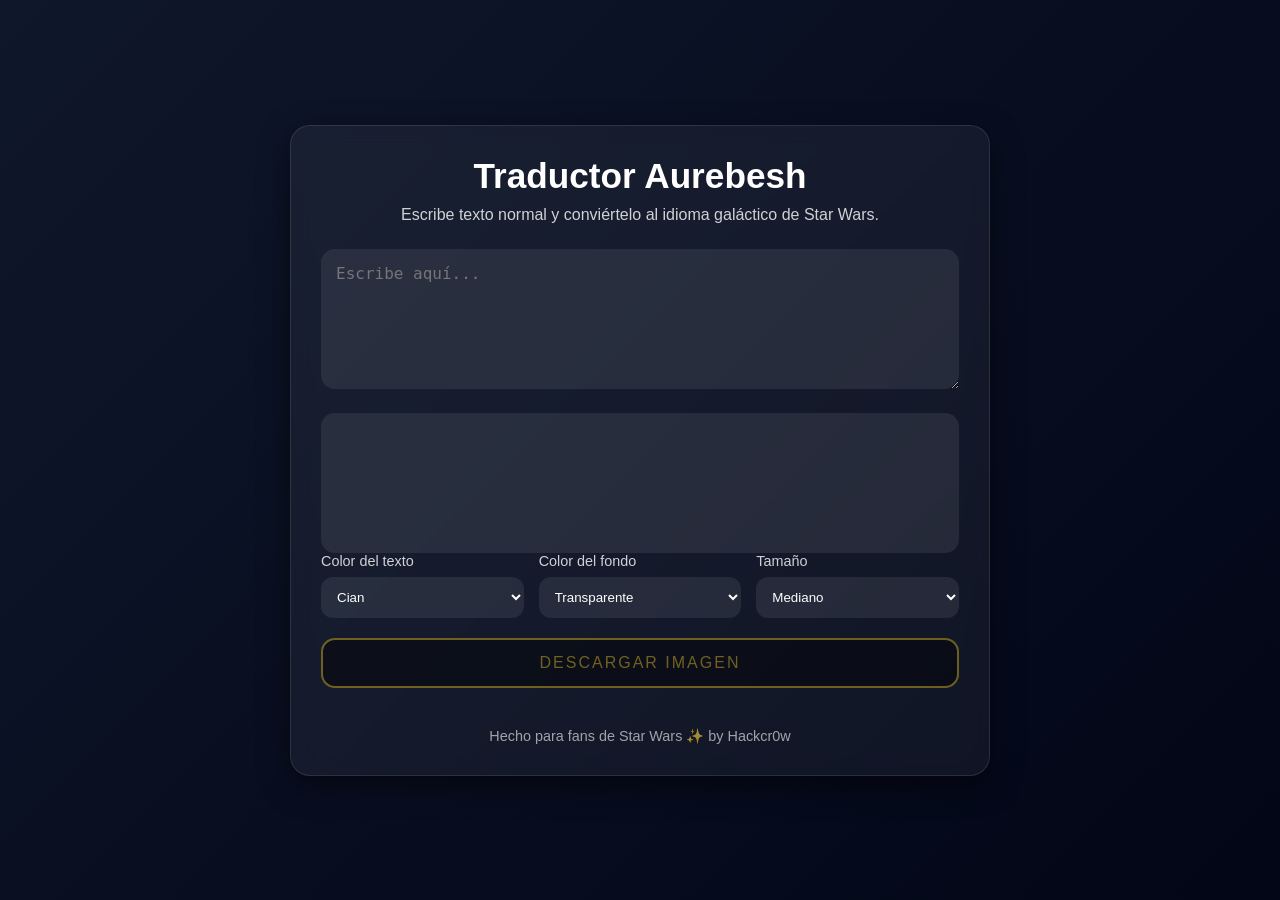
==== aurebesh/index.html @ 37152d97 "Update index.html" ====
<!DOCTYPE html>
<html lang="es">
<head>
  <meta charset="UTF-8" />
  <meta name="viewport" content="width=device-width, initial-scale=1.0" />
  <title>Traductor Aurebesh</title>

  <!-- Fuente Aurebesh -->
  <link href="https://fonts.cdnfonts.com/css/aurebesh" rel="stylesheet">

  <style>
    * {
      margin: 0;
      padding: 0;
      box-sizing: border-box;
    }

    body {
      background: linear-gradient(135deg, #0f172a, #020617);
      color: white;
      font-family: Impact, Arial Black, sans-serif;
      min-height: 100vh;
      display: flex;
      justify-content: center;
      align-items: center;
      padding: 20px;
    }

    .container {
      width: 100%;
      max-width: 700px;
      background: rgba(255,255,255,0.05);
      border: 1px solid rgba(255,255,255,0.1);
      border-radius: 20px;
      padding: 30px;
      backdrop-filter: blur(10px);
      box-shadow: 0 10px 30px rgba(0,0,0,0.5);
    }

    h1 {
      text-align: center;
      margin-bottom: 10px;
      font-size: 2.2rem;
    }

    p {
      text-align: center;
      opacity: 0.8;
      margin-bottom: 25px;
    }

    textarea {
      width: 100%;
      min-height: 140px;
      resize: vertical;
      border: none;
      outline: none;
      border-radius: 14px;
      padding: 15px;
      font-size: 1rem;
      margin-bottom: 20px;
      cursor: text;
      background: rgba(255,255,255,0.08);
      color: white;
    }

    .resultado {
      width: 100%;
      min-height: 140px;
      border-radius: 14px;
      padding: 15px;
      background: rgba(255,255,255,0.08);
      font-size: 2rem;
      line-height: 1.7;
      font-family: 'Aurebesh', sans-serif;
      word-wrap: break-word;
    }

    button {
      opacity: 0.5;
      cursor: not-allowed;
      width: 100%;
      padding: 14px;
      border: 2px solid #facc15;
      border-radius: 14px;
      background: #000000;
      color: #facc15;
      font-size: 1rem;
      cursor: pointer;
      transition: all 0.25s ease;
      font-family: Impact, Arial Black, sans-serif;
      letter-spacing: 2px;
      margin-bottom: 20px;
    }

    button:enabled {
      opacity: 1;
      cursor: pointer;
    }

    button:disabled {
      opacity: 0.4;
      cursor: not-allowed;
      box-shadow: none;
      transform: none;
    }

    button:hover {
      background: #111111;
      transform: scale(1.05);
      box-shadow: 0 0 10px #facc15, 0 0 25px #facc15;
    }

    .opciones {
      display: grid;
      grid-template-columns: repeat(auto-fit, minmax(150px, 1fr));
      gap: 15px;
      margin-bottom: 20px;
    }

    .grupo {
      display: flex;
      flex-direction: column;
      gap: 8px;
    }

    .grupo label {
      font-size: 0.9rem;
      opacity: 0.8;
    }

    select {
      padding: 12px;
      border-radius: 12px;
      border: none;
      background: rgba(255,255,255,0.08);
      color: white;
      outline: none;
      cursor: pointer;
    }

    select option {
      background: #111827;
      color: white;
    }

    .footer {
      text-align: center;
      margin-top: 20px;
      opacity: 0.6;
      font-size: 0.9rem;
    }
  </style>
</head>
<body>

  <div class="container">
    <h1>Traductor Aurebesh</h1>
    <p>Escribe texto normal y conviértelo al idioma galáctico de Star Wars.</p>

    <textarea id="texto" placeholder="Escribe aquí..."></textarea>

    <div class="resultado" id="resultado"></div>

    <div class="opciones">
      <div class="grupo">
        <label>Color del texto</label>
        <select id="colorTexto">$1
          <option value="#00ffcc">Cian</option>
          <option value="#00ff00">Verde</option>
          <option value="#ff3131">Rojo</option>
          <option value="#ffd700">Dorado</option>
        </select>
      </div>

      <div class="grupo">
        <label>Color del fondo</label>
        <select id="colorFondo">
          <option value="transparent">Transparente</option>
          <option value="#000000">Negro</option>
          <option value="#111827">Azul oscuro</option>
          <option value="#1e293b">Gris oscuro</option>
          <option value="#ffffff">Blanco</option>
        </select>
      </div>

      <div class="grupo">
        <label>Tamaño</label>
        <select id="tamanoTexto">
          <option value="40">Pequeño</option>
          <option value="60" selected>Mediano</option>
          <option value="90">Grande</option>
        </select>
      </div>
    </div>

    <button id="btnDescargar" onclick="descargarImagen()" disabled>DESCARGAR IMAGEN</button>

    <div class="footer">
      Hecho para fans de Star Wars ✨ by Hackcr0w
    </div>
  </div>

  <script>
    function traducir() {
      const texto = document.getElementById('texto').value;
      const resultado = document.getElementById('resultado');

      resultado.textContent = texto;
    }

    // Traducción fluida en tiempo real
    let timeoutTraduccion;

    document.getElementById('texto').addEventListener('input', () => {
      clearTimeout(timeoutTraduccion);

      timeoutTraduccion = setTimeout(() => {
        traducir();

        const texto = document.getElementById('texto').value.trim();
        document.getElementById('btnDescargar').disabled = texto === '';
      }, 250);
    });

    function descargarImagen() {
      const texto = document.getElementById('texto').value;
      const colorTexto = document.getElementById('colorTexto').value;
      const colorFondo = document.getElementById('colorFondo').value;
      const tamano = document.getElementById('tamanoTexto').value;

      const canvas = document.createElement('canvas');
      const ctx = canvas.getContext('2d');

      canvas.width = 900;
      canvas.height = 220;

      // Fondo
      if (colorFondo !== 'transparent') {
        ctx.fillStyle = colorFondo;
        ctx.fillRect(0, 0, canvas.width, canvas.height);
      }

      // Texto
      ctx.fillStyle = colorTexto;
      ctx.font = `${tamano}px Aurebesh`;
      ctx.textAlign = 'center';
      ctx.textBaseline = 'middle';

      const maxWidth = 780;
      const lineHeight = parseInt(tamano) + 20;
      const palabras = texto.split(' ');
      let linea = '';
      let y = canvas.height / 2;

      for (let n = 0; n < palabras.length; n++) {
        const testLinea = linea + palabras[n] + ' ';
        const medidas = ctx.measureText(testLinea);

        if (medidas.width > maxWidth && n > 0) {
          ctx.fillText(linea.trim(), canvas.width / 2, y);
          linea = palabras[n] + ' ';
          y += lineHeight * 0.9;
        } else {
          linea = testLinea;
        }
      }

      ctx.fillText(linea.trim(), canvas.width / 2, y);

      const link = document.createElement('a');
      link.download = 'aurebesh.png';
      link.href = canvas.toDataURL('image/png');
      link.click();
    }
  </script>

</body>
</html>
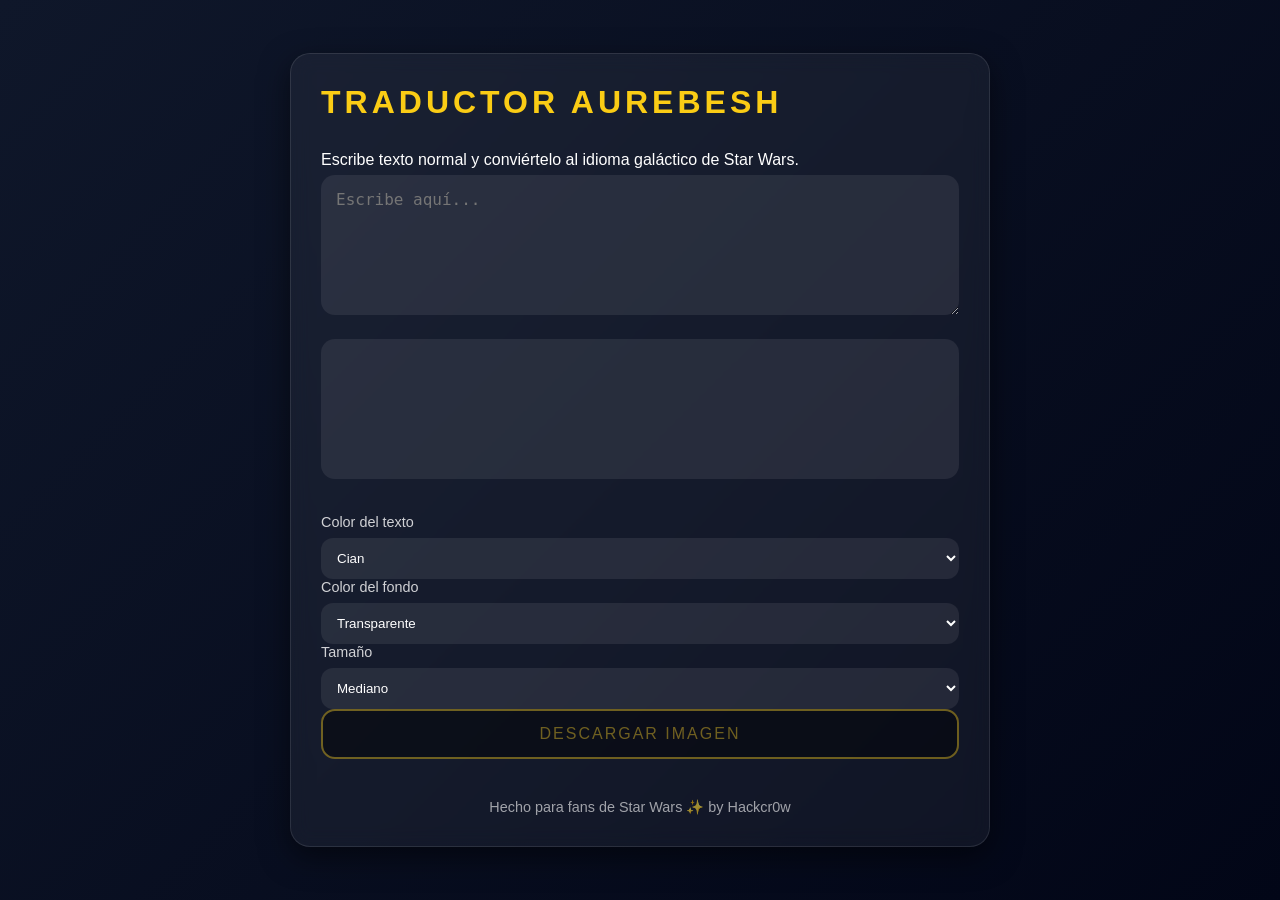
==== commit 5974cf07: "Update index.html" ====
--- a/aurebesh/index.html
+++ b/aurebesh/index.html
@@ -37,16 +37,15 @@
       box-shadow: 0 10px 30px rgba(0,0,0,0.5);
     }
 
-    h1 {
-      text-align: center;
-      margin-bottom: 10px;
-      font-size: 2.2rem;
-    }
-
-    p {
-      text-align: center;
-      opacity: 0.8;
+    h1 {$1font-size: 2.2rem;
       margin-bottom: 25px;
+      text-transform: uppercase;
+      color: #facc15;
+      letter-spacing: 4px;
+    }
+
+    p {$1margin-bottom: 40px;
+      line-height: 1.8;
     }
 
     textarea {
@@ -65,6 +64,7 @@
     }
 
     .resultado {
+      margin-bottom: 35px;
       width: 100%;
       min-height: 140px;
       border-radius: 14px;
@@ -111,11 +111,7 @@
       box-shadow: 0 0 10px #facc15, 0 0 25px #facc15;
     }
 
-    .opciones {
-      display: grid;
-      grid-template-columns: repeat(auto-fit, minmax(150px, 1fr));
-      gap: 15px;
-      margin-bottom: 20px;
+    .opciones {$1margin-bottom: 35px;
     }
 
     .grupo {
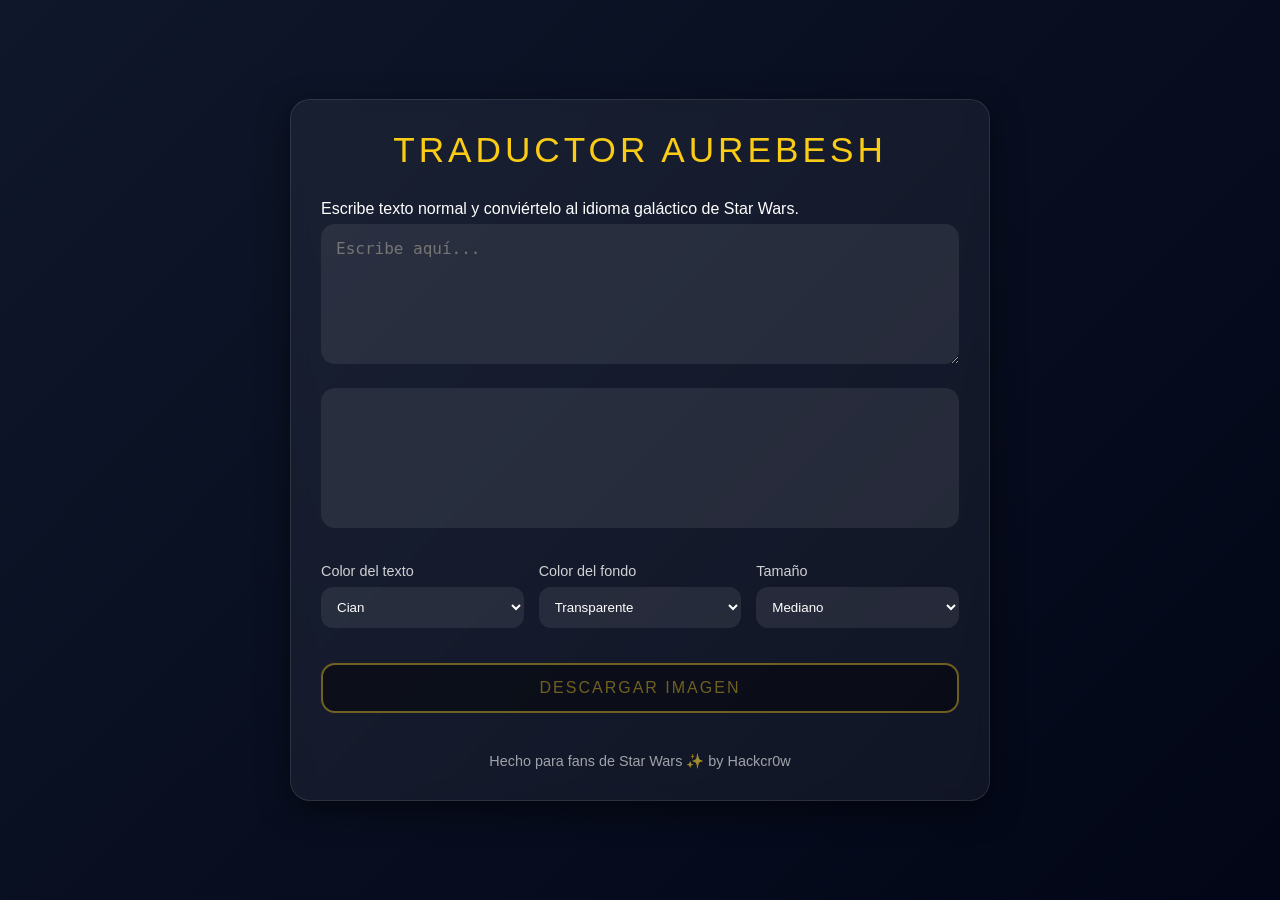
==== commit 318334e6: "Update index.html" ====
--- a/aurebesh/index.html
+++ b/aurebesh/index.html
@@ -37,11 +37,14 @@
       box-shadow: 0 10px 30px rgba(0,0,0,0.5);
     }
 
-    h1 {$1font-size: 2.2rem;
+    h1 {
+      text-align: center;
       margin-bottom: 25px;
+      font-size: 2.2rem;
       text-transform: uppercase;
       color: #facc15;
       letter-spacing: 4px;
+      font-weight: 400;
     }
 
     p {$1margin-bottom: 40px;
@@ -111,7 +114,11 @@
       box-shadow: 0 0 10px #facc15, 0 0 25px #facc15;
     }
 
-    .opciones {$1margin-bottom: 35px;
+    .opciones {
+      display: grid;
+      grid-template-columns: repeat(3, 1fr);
+      gap: 15px;
+      margin-bottom: 35px;
     }
 
     .grupo {
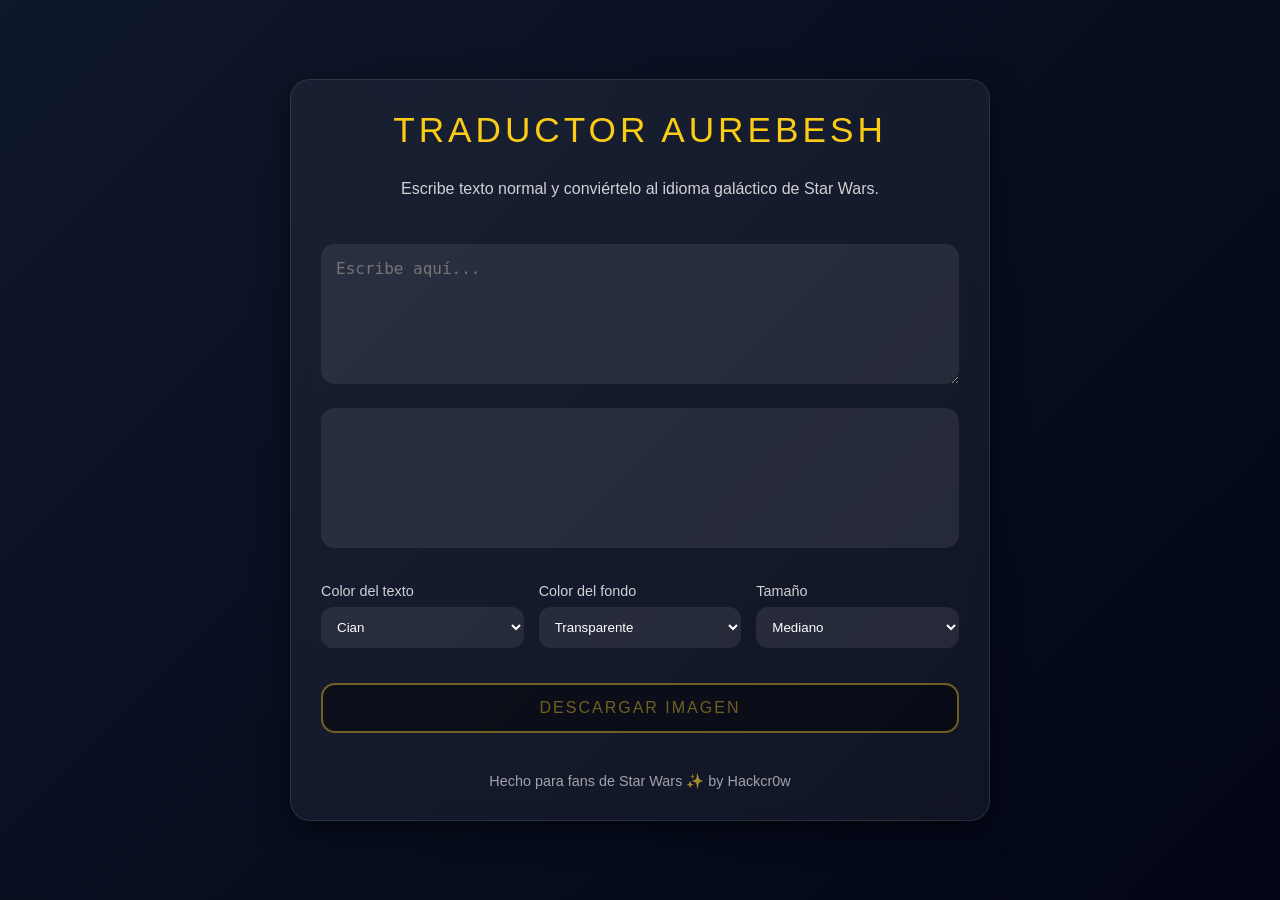
==== commit f764aa5b: "Update index.html" ====
--- a/aurebesh/index.html
+++ b/aurebesh/index.html
@@ -47,8 +47,12 @@
       font-weight: 400;
     }
 
-    p {$1margin-bottom: 40px;
+    p {
+      text-align: center;
+      opacity: 0.8;
+      margin-bottom: 40px;
       line-height: 1.8;
+      font-family: Arial, sans-serif;
     }
 
     textarea {
@@ -130,6 +134,8 @@
     .grupo label {
       font-size: 0.9rem;
       opacity: 0.8;
+      font-family: Arial, sans-serif;
+      font-weight: 400;
     }
 
     select {
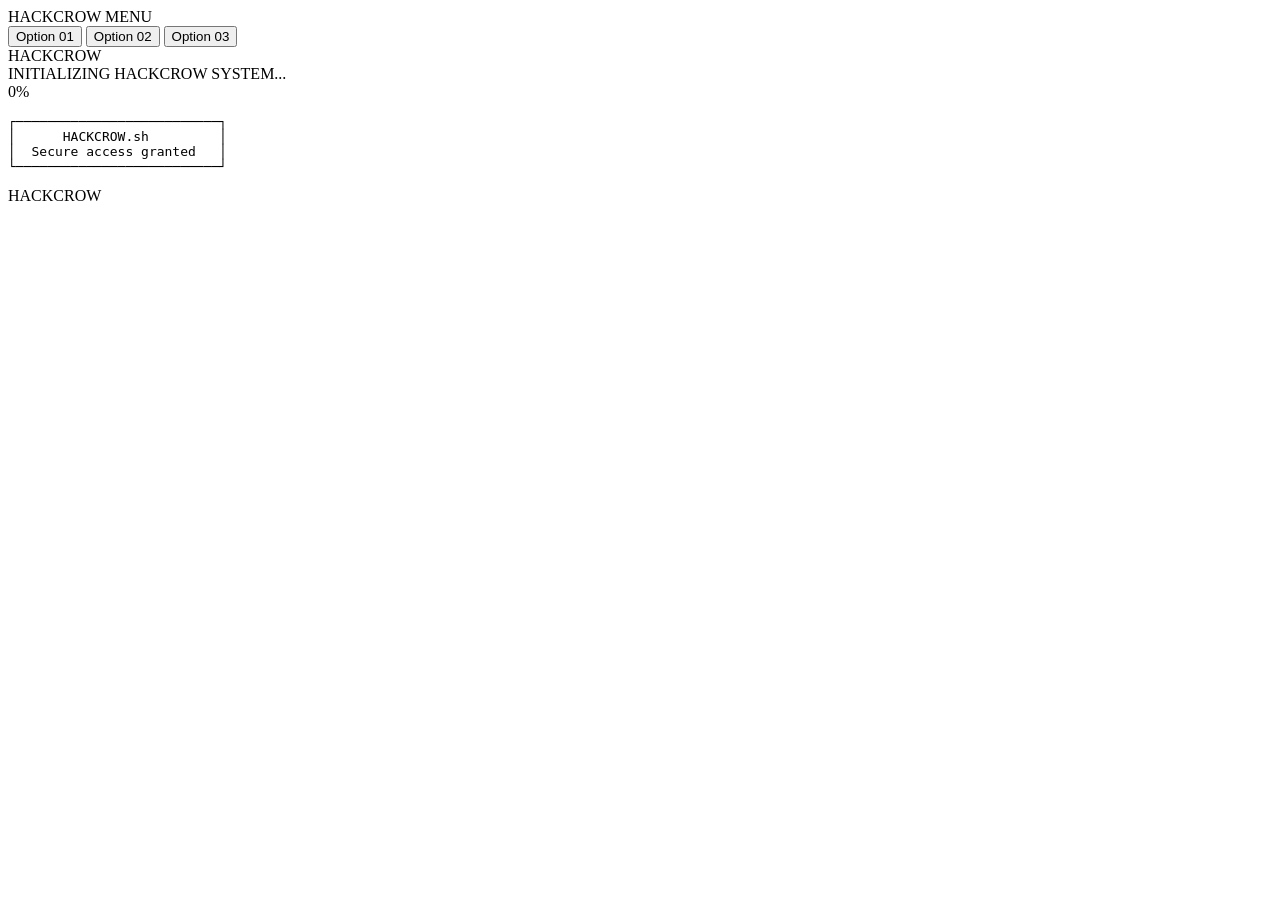
==== commit 30c7030f: "Update index.html" ====
--- a/aurebesh/index.html
+++ b/aurebesh/index.html
@@ -1,288 +1,86 @@
 <!DOCTYPE html>
 <html lang="es">
 <head>
-  <meta charset="UTF-8" />
-  <meta name="viewport" content="width=device-width, initial-scale=1.0" />
-  <title>Traductor Aurebesh</title>
+<meta charset="UTF-8">
+<meta name="viewport" content="width=device-width, initial-scale=1.0">
 
-  <!-- Fuente Aurebesh -->
-  <link href="https://fonts.cdnfonts.com/css/aurebesh" rel="stylesheet">
+<title>Hackcrow</title>
 
-  <style>
-    * {
-      margin: 0;
-      padding: 0;
-      box-sizing: border-box;
-    }
+<link rel="preconnect" href="https://fonts.googleapis.com">
+<link href="https://fonts.googleapis.com/css2?family=Share+Tech+Mono&display=swap" rel="stylesheet">
 
-    body {
-      background: linear-gradient(135deg, #0f172a, #020617);
-      color: white;
-      font-family: Impact, Arial Black, sans-serif;
-      min-height: 100vh;
-      display: flex;
-      justify-content: center;
-      align-items: center;
-      padding: 20px;
-    }
-
-    .container {
-      width: 100%;
-      max-width: 700px;
-      background: rgba(255,255,255,0.05);
-      border: 1px solid rgba(255,255,255,0.1);
-      border-radius: 20px;
-      padding: 30px;
-      backdrop-filter: blur(10px);
-      box-shadow: 0 10px 30px rgba(0,0,0,0.5);
-    }
-
-    h1 {
-      text-align: center;
-      margin-bottom: 25px;
-      font-size: 2.2rem;
-      text-transform: uppercase;
-      color: #facc15;
-      letter-spacing: 4px;
-      font-weight: 400;
-    }
-
-    p {
-      text-align: center;
-      opacity: 0.8;
-      margin-bottom: 40px;
-      line-height: 1.8;
-      font-family: Arial, sans-serif;
-    }
-
-    textarea {
-      width: 100%;
-      min-height: 140px;
-      resize: vertical;
-      border: none;
-      outline: none;
-      border-radius: 14px;
-      padding: 15px;
-      font-size: 1rem;
-      margin-bottom: 20px;
-      cursor: text;
-      background: rgba(255,255,255,0.08);
-      color: white;
-    }
-
-    .resultado {
-      margin-bottom: 35px;
-      width: 100%;
-      min-height: 140px;
-      border-radius: 14px;
-      padding: 15px;
-      background: rgba(255,255,255,0.08);
-      font-size: 2rem;
-      line-height: 1.7;
-      font-family: 'Aurebesh', sans-serif;
-      word-wrap: break-word;
-    }
-
-    button {
-      opacity: 0.5;
-      cursor: not-allowed;
-      width: 100%;
-      padding: 14px;
-      border: 2px solid #facc15;
-      border-radius: 14px;
-      background: #000000;
-      color: #facc15;
-      font-size: 1rem;
-      cursor: pointer;
-      transition: all 0.25s ease;
-      font-family: Impact, Arial Black, sans-serif;
-      letter-spacing: 2px;
-      margin-bottom: 20px;
-    }
-
-    button:enabled {
-      opacity: 1;
-      cursor: pointer;
-    }
-
-    button:disabled {
-      opacity: 0.4;
-      cursor: not-allowed;
-      box-shadow: none;
-      transform: none;
-    }
-
-    button:hover {
-      background: #111111;
-      transform: scale(1.05);
-      box-shadow: 0 0 10px #facc15, 0 0 25px #facc15;
-    }
-
-    .opciones {
-      display: grid;
-      grid-template-columns: repeat(3, 1fr);
-      gap: 15px;
-      margin-bottom: 35px;
-    }
-
-    .grupo {
-      display: flex;
-      flex-direction: column;
-      gap: 8px;
-    }
-
-    .grupo label {
-      font-size: 0.9rem;
-      opacity: 0.8;
-      font-family: Arial, sans-serif;
-      font-weight: 400;
-    }
-
-    select {
-      padding: 12px;
-      border-radius: 12px;
-      border: none;
-      background: rgba(255,255,255,0.08);
-      color: white;
-      outline: none;
-      cursor: pointer;
-    }
-
-    select option {
-      background: #111827;
-      color: white;
-    }
-
-    .footer {
-      text-align: center;
-      margin-top: 20px;
-      opacity: 0.6;
-      font-size: 0.9rem;
-    }
-  </style>
+<link rel="stylesheet" href="css/style.css">
 </head>
 <body>
 
-  <div class="container">
-    <h1>Traductor Aurebesh</h1>
-    <p>Escribe texto normal y conviértelo al idioma galáctico de Star Wars.</p>
+<!-- ==================================================
+     SECRET MENU
+================================================== -->
 
-    <textarea id="texto" placeholder="Escribe aquí..."></textarea>
+<div id="secretMenu">
 
-    <div class="resultado" id="resultado"></div>
+    <div class="menu-box">
 
-    <div class="opciones">
-      <div class="grupo">
-        <label>Color del texto</label>
-        <select id="colorTexto">$1
-          <option value="#00ffcc">Cian</option>
-          <option value="#00ff00">Verde</option>
-          <option value="#ff3131">Rojo</option>
-          <option value="#ffd700">Dorado</option>
-        </select>
-      </div>
+        <div class="menu-title">
+            HACKCROW MENU
+        </div>
 
-      <div class="grupo">
-        <label>Color del fondo</label>
-        <select id="colorFondo">
-          <option value="transparent">Transparente</option>
-          <option value="#000000">Negro</option>
-          <option value="#111827">Azul oscuro</option>
-          <option value="#1e293b">Gris oscuro</option>
-          <option value="#ffffff">Blanco</option>
-        </select>
-      </div>
+        <button>Option 01</button>
+        <button>Option 02</button>
+        <button>Option 03</button>
 
-      <div class="grupo">
-        <label>Tamaño</label>
-        <select id="tamanoTexto">
-          <option value="40">Pequeño</option>
-          <option value="60" selected>Mediano</option>
-          <option value="90">Grande</option>
-        </select>
-      </div>
     </div>
 
-    <button id="btnDescargar" onclick="descargarImagen()" disabled>DESCARGAR IMAGEN</button>
+</div>
 
-    <div class="footer">
-      Hecho para fans de Star Wars ✨ by Hackcr0w
+<!-- ==================================================
+     LOADER
+================================================== -->
+
+<div id="loader">
+
+    <div class="glitch" data-text="HACKCROW">
+        HACKCROW
     </div>
-  </div>
 
-  <script>
-    function traducir() {
-      const texto = document.getElementById('texto').value;
-      const resultado = document.getElementById('resultado');
+    <div class="init">
+        INITIALIZING HACKCROW SYSTEM...
+    </div>
 
-      resultado.textContent = texto;
-    }
+    <div class="progress-container">
+        <div class="progress-bar" id="bar"></div>
+    </div>
 
-    // Traducción fluida en tiempo real
-    let timeoutTraduccion;
+    <div class="percent" id="percent">
+        0%
+    </div>
 
-    document.getElementById('texto').addEventListener('input', () => {
-      clearTimeout(timeoutTraduccion);
+    <div class="logs" id="logs"></div>
 
-      timeoutTraduccion = setTimeout(() => {
-        traducir();
+    <div class="terminal-box">
+<pre>
+┌──────────────────────────┐
+│      HACKCROW.sh         │
+│  Secure access granted   │
+└──────────────────────────┘
+</pre>
+    </div>
 
-        const texto = document.getElementById('texto').value.trim();
-        document.getElementById('btnDescargar').disabled = texto === '';
-      }, 250);
-    });
+</div>
 
-    function descargarImagen() {
-      const texto = document.getElementById('texto').value;
-      const colorTexto = document.getElementById('colorTexto').value;
-      const colorFondo = document.getElementById('colorFondo').value;
-      const tamano = document.getElementById('tamanoTexto').value;
+<!-- ==================================================
+     MAIN CONTENT
+================================================== -->
 
-      const canvas = document.createElement('canvas');
-      const ctx = canvas.getContext('2d');
+<div id="mainContent">
 
-      canvas.width = 900;
-      canvas.height = 220;
+    <div class="main-glitch" data-text="HACKCROW">
+        HACKCROW
+    </div>
 
-      // Fondo
-      if (colorFondo !== 'transparent') {
-        ctx.fillStyle = colorFondo;
-        ctx.fillRect(0, 0, canvas.width, canvas.height);
-      }
+</div>
 
-      // Texto
-      ctx.fillStyle = colorTexto;
-      ctx.font = `${tamano}px Aurebesh`;
-      ctx.textAlign = 'center';
-      ctx.textBaseline = 'middle';
-
-      const maxWidth = 780;
-      const lineHeight = parseInt(tamano) + 20;
-      const palabras = texto.split(' ');
-      let linea = '';
-      let y = canvas.height / 2;
-
-      for (let n = 0; n < palabras.length; n++) {
-        const testLinea = linea + palabras[n] + ' ';
-        const medidas = ctx.measureText(testLinea);
-
-        if (medidas.width > maxWidth && n > 0) {
-          ctx.fillText(linea.trim(), canvas.width / 2, y);
-          linea = palabras[n] + ' ';
-          y += lineHeight * 0.9;
-        } else {
-          linea = testLinea;
-        }
-      }
-
-      ctx.fillText(linea.trim(), canvas.width / 2, y);
-
-      const link = document.createElement('a');
-      link.download = 'aurebesh.png';
-      link.href = canvas.toDataURL('image/png');
-      link.click();
-    }
-  </script>
+<script src="src/app.js"></script>
 
 </body>
 </html>
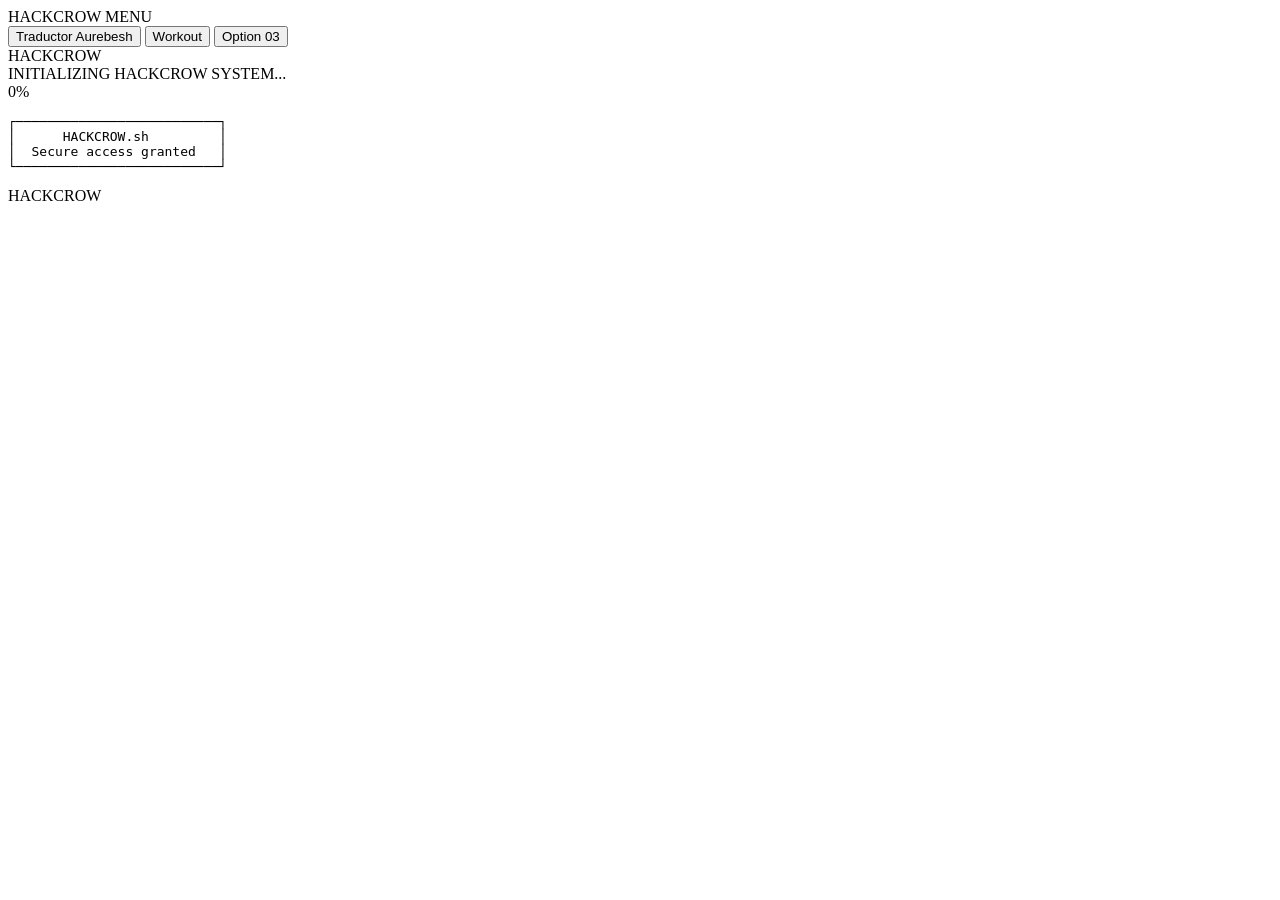
==== commit ed5578f3: "Update index.html" ====
--- a/aurebesh/index.html
+++ b/aurebesh/index.html
@@ -25,8 +25,8 @@
             HACKCROW MENU
         </div>
 
-        <button>Option 01</button>
-        <button>Option 02</button>
+        <button>Traductor Aurebesh</button>
+        <button>Workout</button>
         <button>Option 03</button>
 
     </div>
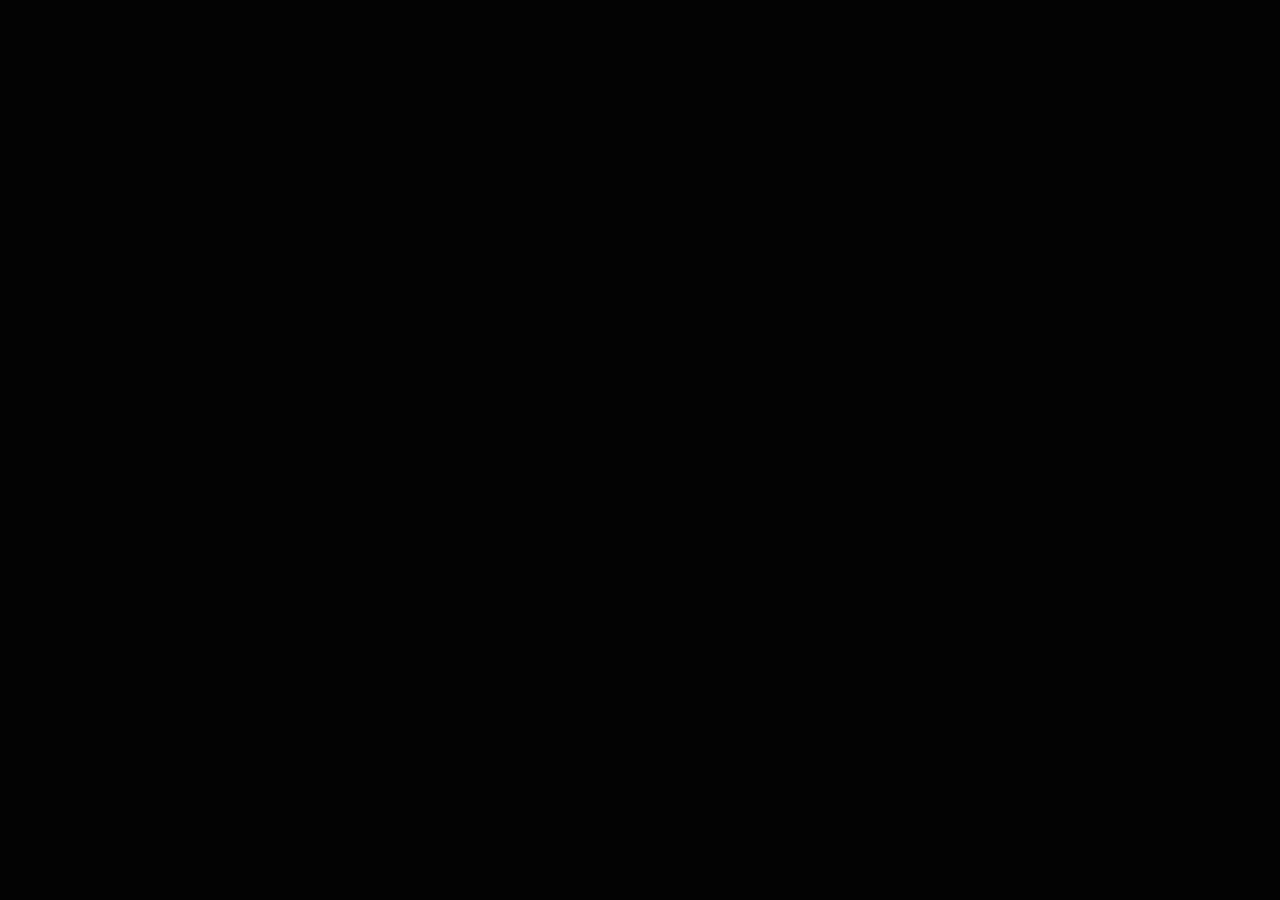
==== commit ab0efaad: "Update index.html" ====
--- a/aurebesh/index.html
+++ b/aurebesh/index.html
@@ -9,7 +9,551 @@
 <link rel="preconnect" href="https://fonts.googleapis.com">
 <link href="https://fonts.googleapis.com/css2?family=Share+Tech+Mono&display=swap" rel="stylesheet">
 
-<link rel="stylesheet" href="css/style.css">
+<style>
+
+*{
+    margin:0;
+    padding:0;
+    box-sizing:border-box;
+}
+
+body{
+    background:#030303;
+    overflow:hidden;
+    font-family:'Share Tech Mono', monospace;
+    color:#00ff88;
+    user-select:none;
+    -webkit-user-select:none;
+    -webkit-tap-highlight-color:transparent;
+}
+
+/* ==================================================
+   LOADER
+================================================== */
+
+#loader{
+
+    position:fixed;
+
+    inset:0;
+
+    background:#030303;
+
+    display:flex;
+
+    flex-direction:column;
+
+    justify-content:center;
+
+    align-items:center;
+
+    z-index:9999;
+
+    overflow:hidden;
+
+}
+
+/* scanlines */
+
+#loader::before{
+
+    content:"";
+
+    position:absolute;
+
+    inset:0;
+
+    background:
+    repeating-linear-gradient(
+        to bottom,
+        rgba(255,255,255,0.03),
+        rgba(255,255,255,0.03) 1px,
+        transparent 1px,
+        transparent 3px
+    );
+
+    opacity:.15;
+
+    pointer-events:none;
+
+}
+
+/* ==================================================
+   GLITCH
+================================================== */
+
+.glitch,
+.main-glitch{
+
+    position:relative;
+
+    font-size:5rem;
+
+    letter-spacing:12px;
+
+    text-transform:uppercase;
+
+    color:#00ff88;
+
+    text-shadow:
+        0 0 5px #00ff88,
+        0 0 15px #00ff88,
+        0 0 40px #00ff88;
+
+    animation:textShake 7s infinite ease-in-out;
+
+}
+
+.glitch::before,
+.glitch::after,
+.main-glitch::before,
+.main-glitch::after{
+
+    content:attr(data-text);
+
+    position:absolute;
+
+    top:0;
+    left:0;
+
+    width:100%;
+    height:100%;
+
+    overflow:hidden;
+
+    background:#030303;
+
+}
+
+/* cyan */
+
+.glitch::before,
+.main-glitch::before{
+
+    left:4px;
+
+    text-shadow:-4px 0 #00d9ff;
+
+    animation:glitchSlices1 7s infinite ease-in-out;
+
+}
+
+/* purple */
+
+.glitch::after,
+.main-glitch::after{
+
+    left:-4px;
+
+    text-shadow:4px 0 #b026ff;
+
+    animation:glitchSlices2 7s infinite ease-in-out;
+
+}
+
+/* ==================================================
+   INITIALIZING
+================================================== */
+
+.init{
+
+    margin-top:25px;
+
+    margin-bottom:20px;
+
+    font-size:1.1rem;
+
+    letter-spacing:3px;
+
+    text-shadow:0 0 10px #00ff88;
+
+}
+
+/* ==================================================
+   PROGRESS BAR
+================================================== */
+
+.progress-container{
+
+    width:420px;
+
+    height:28px;
+
+    border:2px solid #00ff88;
+
+    padding:4px;
+
+    margin-bottom:15px;
+
+    box-shadow:0 0 15px #00ff8850;
+
+}
+
+.progress-bar{
+
+    height:100%;
+
+    width:0%;
+
+    background:#00ff88;
+
+    box-shadow:0 0 20px #00ff88;
+
+    transition:width .03s linear;
+
+}
+
+.percent{
+
+    margin-bottom:20px;
+
+    font-size:1.1rem;
+
+}
+
+/* ==================================================
+   LOGS
+================================================== */
+
+.logs{
+
+    width:500px;
+
+    height:180px;
+
+    overflow:hidden;
+
+    border:1px solid rgba(0,255,136,.2);
+
+    background:rgba(0,255,136,.03);
+
+    padding:15px;
+
+    box-shadow:0 0 20px rgba(0,255,136,.1) inset;
+
+}
+
+.log{
+
+    margin-bottom:8px;
+
+    font-size:.9rem;
+
+    opacity:0;
+
+    animation:fadeIn .3s forwards;
+
+}
+
+@keyframes fadeIn{
+
+    to{
+        opacity:1;
+    }
+
+}
+
+/* ==================================================
+   TERMINAL
+================================================== */
+
+.terminal-box{
+
+    margin-top:25px;
+
+    text-shadow:0 0 10px #00ff88;
+
+}
+
+/* ==================================================
+   MAIN CONTENT
+================================================== */
+
+#mainContent{
+
+    display:none;
+
+    height:100vh;
+
+    justify-content:center;
+
+    align-items:center;
+
+    background:#030303;
+
+}
+
+.show{
+    display:flex !important;
+}
+
+/* ==================================================
+   SECRET MENU
+================================================== */
+
+#secretMenu{
+
+    position:fixed;
+
+    top:-400px;
+
+    left:50%;
+
+    transform:translateX(-50%);
+
+    width:320px;
+
+    background:rgba(0,0,0,.92);
+
+    border:1px solid #00ff88;
+
+    box-shadow:
+        0 0 20px #00ff88,
+        0 0 50px rgba(0,255,136,.15);
+
+    padding:20px;
+
+    z-index:100000;
+
+    transition:.5s ease;
+
+    backdrop-filter:blur(10px);
+
+}
+
+#secretMenu.showMenu{
+    top:20px;
+}
+
+.menu-box{
+
+    display:flex;
+
+    flex-direction:column;
+
+    gap:15px;
+
+}
+
+.menu-title{
+
+    text-align:center;
+
+    font-size:1.2rem;
+
+    letter-spacing:4px;
+
+    margin-bottom:10px;
+
+    text-shadow:0 0 10px #00ff88;
+
+}
+
+.menu-box button{
+
+    background:#050505;
+
+    border:1px solid #00ff88;
+
+    color:#00ff88;
+
+    padding:12px;
+
+    cursor:pointer;
+
+    font-family:'Share Tech Mono', monospace;
+
+    font-size:1rem;
+
+    transition:.3s;
+
+}
+
+.menu-box button:hover{
+
+    background:#00ff88;
+
+    color:#000;
+
+    box-shadow:0 0 20px #00ff88;
+
+}
+
+/* ==================================================
+   SHAKE
+================================================== */
+
+@keyframes textShake{
+
+    0%,75%,100%{
+        transform:translate(0);
+    }
+
+    76%{
+        transform:translate(-2px,1px);
+    }
+
+    77%{
+        transform:translate(3px,-1px);
+    }
+
+    78%{
+        transform:translate(-5px,2px);
+    }
+
+    79%{
+        transform:translate(5px,-2px);
+    }
+
+    80%{
+        transform:translate(-7px,3px);
+    }
+
+    81%{
+        transform:translate(7px,-3px);
+    }
+
+    82%{
+        transform:translate(-4px,1px);
+    }
+
+    83%{
+        transform:translate(4px,-1px);
+    }
+
+    84%{
+        transform:translate(-8px,2px);
+    }
+
+    85%{
+        transform:translate(8px,-2px);
+    }
+
+    86%{
+        transform:translate(0);
+    }
+
+}
+
+/* ==================================================
+   GLITCH 1
+================================================== */
+
+@keyframes glitchSlices1{
+
+    0%,75%,100%{
+        clip-path:inset(0 0 0 0);
+        transform:translate(0);
+    }
+
+    76%{
+        clip-path:inset(10% 0 80% 0);
+        transform:translate(-10px,-3px);
+    }
+
+    78%{
+        clip-path:inset(40% 0 30% 0);
+        transform:translate(12px,3px);
+    }
+
+    80%{
+        clip-path:inset(70% 0 5% 0);
+        transform:translate(-15px,4px);
+    }
+
+    82%{
+        clip-path:inset(20% 0 50% 0);
+        transform:translate(18px,-3px);
+    }
+
+    84%{
+        clip-path:inset(55% 0 15% 0);
+        transform:translate(-20px,2px);
+    }
+
+    86%{
+        clip-path:inset(0 0 0 0);
+        transform:translate(0);
+    }
+
+}
+
+/* ==================================================
+   GLITCH 2
+================================================== */
+
+@keyframes glitchSlices2{
+
+    0%,75%,100%{
+        clip-path:inset(0 0 0 0);
+        transform:translate(0);
+    }
+
+    76%{
+        clip-path:inset(75% 0 5% 0);
+        transform:translate(10px,3px);
+    }
+
+    78%{
+        clip-path:inset(5% 0 70% 0);
+        transform:translate(-12px,-3px);
+    }
+
+    80%{
+        clip-path:inset(45% 0 25% 0);
+        transform:translate(15px,4px);
+    }
+
+    82%{
+        clip-path:inset(25% 0 45% 0);
+        transform:translate(-18px,-2px);
+    }
+
+    84%{
+        clip-path:inset(60% 0 10% 0);
+        transform:translate(20px,2px);
+    }
+
+    86%{
+        clip-path:inset(0 0 0 0);
+        transform:translate(0);
+    }
+
+}
+
+/* ==================================================
+   RESPONSIVE
+================================================== */
+
+@media(max-width:700px){
+
+    .glitch,
+    .main-glitch{
+
+        font-size:2.5rem;
+
+        letter-spacing:5px;
+
+        text-align:center;
+
+    }
+
+    .progress-container{
+        width:90%;
+    }
+
+    .logs{
+        width:90%;
+        font-size:.8rem;
+    }
+
+    #secretMenu{
+        width:90%;
+    }
+
+}
+
+</style>
 </head>
 <body>
 
@@ -25,8 +569,8 @@
             HACKCROW MENU
         </div>
 
-        <button>Traductor Aurebesh</button>
-        <button>Workout</button>
+        <button>Option 01</button>
+        <button>Option 02</button>
         <button>Option 03</button>
 
     </div>
@@ -80,7 +624,141 @@
 
 </div>
 
-<script src="src/app.js"></script>
+<script>
+
+/* ==================================================
+   LOADER
+================================================== */
+
+const bar = document.getElementById("bar");
+const percent = document.getElementById("percent");
+const logs = document.getElementById("logs");
+
+const loader = document.getElementById("loader");
+const main = document.getElementById("mainContent");
+
+const fakeLogs = [
+
+    "[00:00:01] Loading kernel modules... OK",
+    "[00:00:02] Establishing secure connection... OK",
+    "[00:00:03] Bypassing firewall... OK",
+    "[00:00:04] Encrypting payload... OK",
+    "[00:00:05] Injecting exploit vector... OK",
+    "[00:00:06] Accessing secure nodes... OK",
+    "[00:00:07] Elevating privileges... OK",
+    "[00:00:08] Cleaning traces... OK",
+    "[00:00:09] Access granted."
+
+];
+
+let progress = 0;
+let logIndex = 0;
+
+/* loader más rápido */
+
+const interval = setInterval(() => {
+
+    progress += 2;
+
+    if(progress > 100){
+        progress = 100;
+    }
+
+    bar.style.width = progress + "%";
+
+    percent.innerText = progress + "%";
+
+    if(progress % 10 === 0 && logIndex < fakeLogs.length){
+
+        const log = document.createElement("div");
+
+        log.classList.add("log");
+
+        log.innerText = fakeLogs[logIndex];
+
+        logs.appendChild(log);
+
+        logs.scrollTop = logs.scrollHeight;
+
+        logIndex++;
+
+    }
+
+    if(progress >= 100){
+
+        clearInterval(interval);
+
+        setTimeout(() => {
+
+            loader.style.transition = "opacity .35s ease";
+
+            loader.style.opacity = "0";
+
+            setTimeout(() => {
+
+                loader.style.display = "none";
+
+                main.classList.add("show");
+
+            },350);
+
+        },120);
+
+    }
+
+},16);
+
+/* ==================================================
+   SECRET MENU
+================================================== */
+
+const secretMenu = document.getElementById("secretMenu");
+
+/* =========================================
+   COMPUTADORA = HK
+========================================= */
+
+let typed = "";
+
+document.addEventListener("keydown", (e) => {
+
+    typed += e.key.toLowerCase();
+
+    typed = typed.slice(-2);
+
+    if(typed === "hk"){
+
+        secretMenu.classList.toggle("showMenu");
+
+        typed = "";
+
+    }
+
+});
+
+/* =========================================
+   CELULAR = DOUBLE TAP
+========================================= */
+
+let lastTap = 0;
+
+document.addEventListener("touchend", function(e){
+
+    const currentTime = new Date().getTime();
+
+    const tapLength = currentTime - lastTap;
+
+    if(tapLength < 300 && tapLength > 0){
+
+        secretMenu.classList.toggle("showMenu");
+
+    }
+
+    lastTap = currentTime;
+
+});
+
+</script>
 
 </body>
 </html>
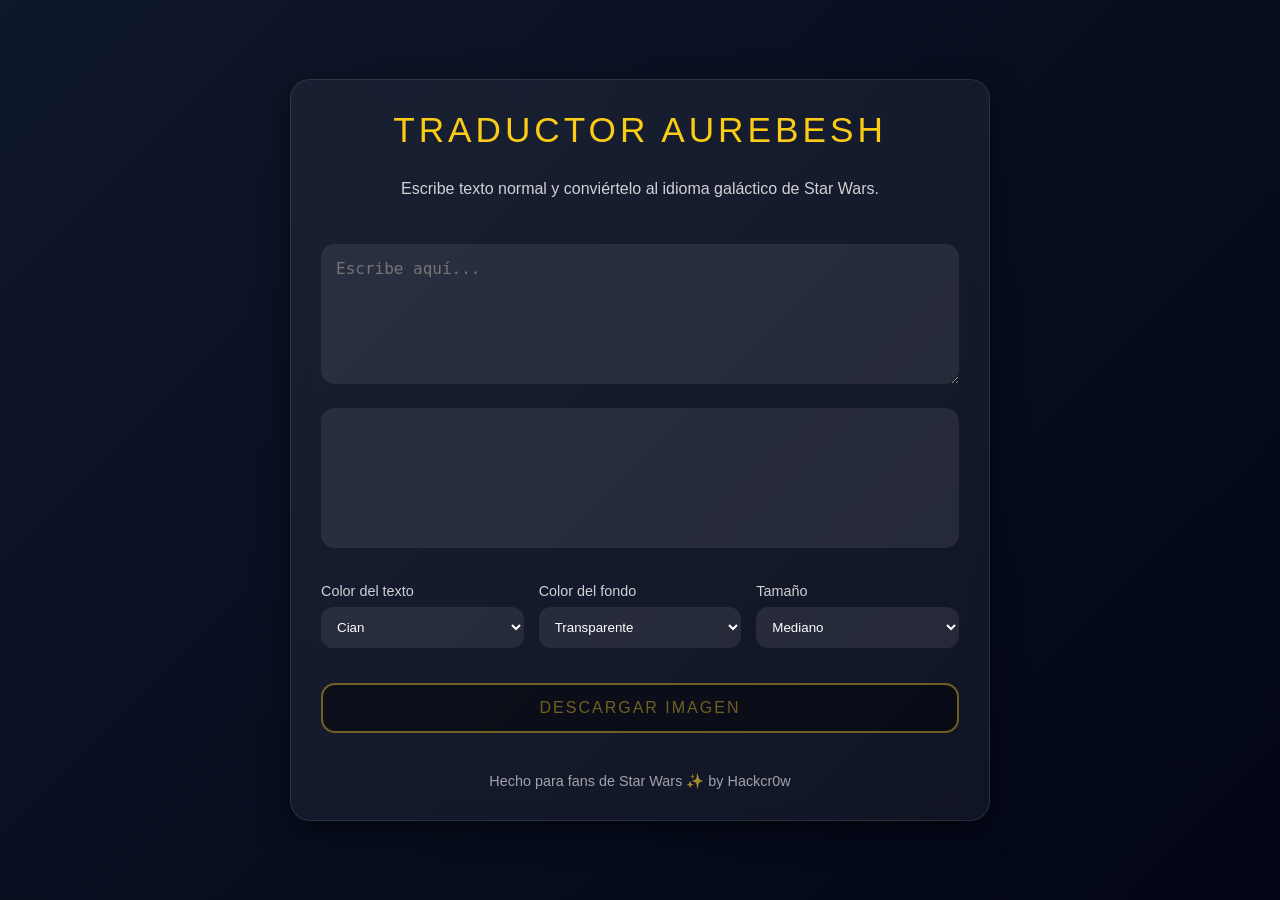
==== commit dd8c3217: "Update index.html" ====
--- a/aurebesh/index.html
+++ b/aurebesh/index.html
@@ -1,764 +1,288 @@
 <!DOCTYPE html>
 <html lang="es">
 <head>
-<meta charset="UTF-8">
-<meta name="viewport" content="width=device-width, initial-scale=1.0">
-
-<title>Hackcrow</title>
-
-<link rel="preconnect" href="https://fonts.googleapis.com">
-<link href="https://fonts.googleapis.com/css2?family=Share+Tech+Mono&display=swap" rel="stylesheet">
-
-<style>
-
-*{
-    margin:0;
-    padding:0;
-    box-sizing:border-box;
-}
-
-body{
-    background:#030303;
-    overflow:hidden;
-    font-family:'Share Tech Mono', monospace;
-    color:#00ff88;
-    user-select:none;
-    -webkit-user-select:none;
-    -webkit-tap-highlight-color:transparent;
-}
-
-/* ==================================================
-   LOADER
-================================================== */
-
-#loader{
-
-    position:fixed;
-
-    inset:0;
-
-    background:#030303;
-
-    display:flex;
-
-    flex-direction:column;
-
-    justify-content:center;
-
-    align-items:center;
-
-    z-index:9999;
-
-    overflow:hidden;
-
-}
-
-/* scanlines */
-
-#loader::before{
-
-    content:"";
-
-    position:absolute;
-
-    inset:0;
-
-    background:
-    repeating-linear-gradient(
-        to bottom,
-        rgba(255,255,255,0.03),
-        rgba(255,255,255,0.03) 1px,
-        transparent 1px,
-        transparent 3px
-    );
-
-    opacity:.15;
-
-    pointer-events:none;
-
-}
-
-/* ==================================================
-   GLITCH
-================================================== */
-
-.glitch,
-.main-glitch{
-
-    position:relative;
-
-    font-size:5rem;
-
-    letter-spacing:12px;
-
-    text-transform:uppercase;
-
-    color:#00ff88;
-
-    text-shadow:
-        0 0 5px #00ff88,
-        0 0 15px #00ff88,
-        0 0 40px #00ff88;
-
-    animation:textShake 7s infinite ease-in-out;
-
-}
-
-.glitch::before,
-.glitch::after,
-.main-glitch::before,
-.main-glitch::after{
-
-    content:attr(data-text);
-
-    position:absolute;
-
-    top:0;
-    left:0;
-
-    width:100%;
-    height:100%;
-
-    overflow:hidden;
-
-    background:#030303;
-
-}
-
-/* cyan */
-
-.glitch::before,
-.main-glitch::before{
-
-    left:4px;
-
-    text-shadow:-4px 0 #00d9ff;
-
-    animation:glitchSlices1 7s infinite ease-in-out;
-
-}
-
-/* purple */
-
-.glitch::after,
-.main-glitch::after{
-
-    left:-4px;
-
-    text-shadow:4px 0 #b026ff;
-
-    animation:glitchSlices2 7s infinite ease-in-out;
-
-}
-
-/* ==================================================
-   INITIALIZING
-================================================== */
-
-.init{
-
-    margin-top:25px;
-
-    margin-bottom:20px;
-
-    font-size:1.1rem;
-
-    letter-spacing:3px;
-
-    text-shadow:0 0 10px #00ff88;
-
-}
-
-/* ==================================================
-   PROGRESS BAR
-================================================== */
-
-.progress-container{
-
-    width:420px;
-
-    height:28px;
-
-    border:2px solid #00ff88;
-
-    padding:4px;
-
-    margin-bottom:15px;
-
-    box-shadow:0 0 15px #00ff8850;
-
-}
-
-.progress-bar{
-
-    height:100%;
-
-    width:0%;
-
-    background:#00ff88;
-
-    box-shadow:0 0 20px #00ff88;
-
-    transition:width .03s linear;
-
-}
-
-.percent{
-
-    margin-bottom:20px;
-
-    font-size:1.1rem;
-
-}
-
-/* ==================================================
-   LOGS
-================================================== */
-
-.logs{
-
-    width:500px;
-
-    height:180px;
-
-    overflow:hidden;
-
-    border:1px solid rgba(0,255,136,.2);
-
-    background:rgba(0,255,136,.03);
-
-    padding:15px;
-
-    box-shadow:0 0 20px rgba(0,255,136,.1) inset;
-
-}
-
-.log{
-
-    margin-bottom:8px;
-
-    font-size:.9rem;
-
-    opacity:0;
-
-    animation:fadeIn .3s forwards;
-
-}
-
-@keyframes fadeIn{
-
-    to{
-        opacity:1;
-    }
-
-}
-
-/* ==================================================
-   TERMINAL
-================================================== */
-
-.terminal-box{
-
-    margin-top:25px;
-
-    text-shadow:0 0 10px #00ff88;
-
-}
-
-/* ==================================================
-   MAIN CONTENT
-================================================== */
-
-#mainContent{
-
-    display:none;
-
-    height:100vh;
-
-    justify-content:center;
-
-    align-items:center;
-
-    background:#030303;
-
-}
-
-.show{
-    display:flex !important;
-}
-
-/* ==================================================
-   SECRET MENU
-================================================== */
-
-#secretMenu{
-
-    position:fixed;
-
-    top:-400px;
-
-    left:50%;
-
-    transform:translateX(-50%);
-
-    width:320px;
-
-    background:rgba(0,0,0,.92);
-
-    border:1px solid #00ff88;
-
-    box-shadow:
-        0 0 20px #00ff88,
-        0 0 50px rgba(0,255,136,.15);
-
-    padding:20px;
-
-    z-index:100000;
-
-    transition:.5s ease;
-
-    backdrop-filter:blur(10px);
-
-}
-
-#secretMenu.showMenu{
-    top:20px;
-}
-
-.menu-box{
-
-    display:flex;
-
-    flex-direction:column;
-
-    gap:15px;
-
-}
-
-.menu-title{
-
-    text-align:center;
-
-    font-size:1.2rem;
-
-    letter-spacing:4px;
-
-    margin-bottom:10px;
-
-    text-shadow:0 0 10px #00ff88;
-
-}
-
-.menu-box button{
-
-    background:#050505;
-
-    border:1px solid #00ff88;
-
-    color:#00ff88;
-
-    padding:12px;
-
-    cursor:pointer;
-
-    font-family:'Share Tech Mono', monospace;
-
-    font-size:1rem;
-
-    transition:.3s;
-
-}
-
-.menu-box button:hover{
-
-    background:#00ff88;
-
-    color:#000;
-
-    box-shadow:0 0 20px #00ff88;
-
-}
-
-/* ==================================================
-   SHAKE
-================================================== */
-
-@keyframes textShake{
-
-    0%,75%,100%{
-        transform:translate(0);
-    }
-
-    76%{
-        transform:translate(-2px,1px);
-    }
-
-    77%{
-        transform:translate(3px,-1px);
-    }
-
-    78%{
-        transform:translate(-5px,2px);
-    }
-
-    79%{
-        transform:translate(5px,-2px);
-    }
-
-    80%{
-        transform:translate(-7px,3px);
-    }
-
-    81%{
-        transform:translate(7px,-3px);
-    }
-
-    82%{
-        transform:translate(-4px,1px);
-    }
-
-    83%{
-        transform:translate(4px,-1px);
-    }
-
-    84%{
-        transform:translate(-8px,2px);
-    }
-
-    85%{
-        transform:translate(8px,-2px);
-    }
-
-    86%{
-        transform:translate(0);
-    }
-
-}
-
-/* ==================================================
-   GLITCH 1
-================================================== */
-
-@keyframes glitchSlices1{
-
-    0%,75%,100%{
-        clip-path:inset(0 0 0 0);
-        transform:translate(0);
-    }
-
-    76%{
-        clip-path:inset(10% 0 80% 0);
-        transform:translate(-10px,-3px);
-    }
-
-    78%{
-        clip-path:inset(40% 0 30% 0);
-        transform:translate(12px,3px);
-    }
-
-    80%{
-        clip-path:inset(70% 0 5% 0);
-        transform:translate(-15px,4px);
-    }
-
-    82%{
-        clip-path:inset(20% 0 50% 0);
-        transform:translate(18px,-3px);
-    }
-
-    84%{
-        clip-path:inset(55% 0 15% 0);
-        transform:translate(-20px,2px);
-    }
-
-    86%{
-        clip-path:inset(0 0 0 0);
-        transform:translate(0);
-    }
-
-}
-
-/* ==================================================
-   GLITCH 2
-================================================== */
-
-@keyframes glitchSlices2{
-
-    0%,75%,100%{
-        clip-path:inset(0 0 0 0);
-        transform:translate(0);
-    }
-
-    76%{
-        clip-path:inset(75% 0 5% 0);
-        transform:translate(10px,3px);
-    }
-
-    78%{
-        clip-path:inset(5% 0 70% 0);
-        transform:translate(-12px,-3px);
-    }
-
-    80%{
-        clip-path:inset(45% 0 25% 0);
-        transform:translate(15px,4px);
-    }
-
-    82%{
-        clip-path:inset(25% 0 45% 0);
-        transform:translate(-18px,-2px);
-    }
-
-    84%{
-        clip-path:inset(60% 0 10% 0);
-        transform:translate(20px,2px);
-    }
-
-    86%{
-        clip-path:inset(0 0 0 0);
-        transform:translate(0);
-    }
-
-}
-
-/* ==================================================
-   RESPONSIVE
-================================================== */
-
-@media(max-width:700px){
-
-    .glitch,
-    .main-glitch{
-
-        font-size:2.5rem;
-
-        letter-spacing:5px;
-
-        text-align:center;
-
-    }
-
-    .progress-container{
-        width:90%;
-    }
-
-    .logs{
-        width:90%;
-        font-size:.8rem;
-    }
-
-    #secretMenu{
-        width:90%;
-    }
-
-}
-
-</style>
+  <meta charset="UTF-8" />
+  <meta name="viewport" content="width=device-width, initial-scale=1.0" />
+  <title>Traductor Aurebesh</title>
+
+  <!-- Fuente Aurebesh -->
+  <link href="https://fonts.cdnfonts.com/css/aurebesh" rel="stylesheet">
+
+  <style>
+    * {
+      margin: 0;
+      padding: 0;
+      box-sizing: border-box;
+    }
+
+    body {
+      background: linear-gradient(135deg, #0f172a, #020617);
+      color: white;
+      font-family: Impact, Arial Black, sans-serif;
+      min-height: 100vh;
+      display: flex;
+      justify-content: center;
+      align-items: center;
+      padding: 20px;
+    }
+
+    .container {
+      width: 100%;
+      max-width: 700px;
+      background: rgba(255,255,255,0.05);
+      border: 1px solid rgba(255,255,255,0.1);
+      border-radius: 20px;
+      padding: 30px;
+      backdrop-filter: blur(10px);
+      box-shadow: 0 10px 30px rgba(0,0,0,0.5);
+    }
+
+    h1 {
+      text-align: center;
+      margin-bottom: 25px;
+      font-size: 2.2rem;
+      text-transform: uppercase;
+      color: #facc15;
+      letter-spacing: 4px;
+      font-weight: 400;
+    }
+
+    p {
+      text-align: center;
+      opacity: 0.8;
+      margin-bottom: 40px;
+      line-height: 1.8;
+      font-family: Arial, sans-serif;
+    }
+
+    textarea {
+      width: 100%;
+      min-height: 140px;
+      resize: vertical;
+      border: none;
+      outline: none;
+      border-radius: 14px;
+      padding: 15px;
+      font-size: 1rem;
+      margin-bottom: 20px;
+      cursor: text;
+      background: rgba(255,255,255,0.08);
+      color: white;
+    }
+
+    .resultado {
+      margin-bottom: 35px;
+      width: 100%;
+      min-height: 140px;
+      border-radius: 14px;
+      padding: 15px;
+      background: rgba(255,255,255,0.08);
+      font-size: 2rem;
+      line-height: 1.7;
+      font-family: 'Aurebesh', sans-serif;
+      word-wrap: break-word;
+    }
+
+    button {
+      opacity: 0.5;
+      cursor: not-allowed;
+      width: 100%;
+      padding: 14px;
+      border: 2px solid #facc15;
+      border-radius: 14px;
+      background: #000000;
+      color: #facc15;
+      font-size: 1rem;
+      cursor: pointer;
+      transition: all 0.25s ease;
+      font-family: Impact, Arial Black, sans-serif;
+      letter-spacing: 2px;
+      margin-bottom: 20px;
+    }
+
+    button:enabled {
+      opacity: 1;
+      cursor: pointer;
+    }
+
+    button:disabled {
+      opacity: 0.4;
+      cursor: not-allowed;
+      box-shadow: none;
+      transform: none;
+    }
+
+    button:hover {
+      background: #111111;
+      transform: scale(1.05);
+      box-shadow: 0 0 10px #facc15, 0 0 25px #facc15;
+    }
+
+    .opciones {
+      display: grid;
+      grid-template-columns: repeat(3, 1fr);
+      gap: 15px;
+      margin-bottom: 35px;
+    }
+
+    .grupo {
+      display: flex;
+      flex-direction: column;
+      gap: 8px;
+    }
+
+    .grupo label {
+      font-size: 0.9rem;
+      opacity: 0.8;
+      font-family: Arial, sans-serif;
+      font-weight: 400;
+    }
+
+    select {
+      padding: 12px;
+      border-radius: 12px;
+      border: none;
+      background: rgba(255,255,255,0.08);
+      color: white;
+      outline: none;
+      cursor: pointer;
+    }
+
+    select option {
+      background: #111827;
+      color: white;
+    }
+
+    .footer {
+      text-align: center;
+      margin-top: 20px;
+      opacity: 0.6;
+      font-size: 0.9rem;
+    }
+  </style>
 </head>
 <body>
 
-<!-- ==================================================
-     SECRET MENU
-================================================== -->
-
-<div id="secretMenu">
-
-    <div class="menu-box">
-
-        <div class="menu-title">
-            HACKCROW MENU
-        </div>
-
-        <button>Option 01</button>
-        <button>Option 02</button>
-        <button>Option 03</button>
-
+  <div class="container">
+    <h1>Traductor Aurebesh</h1>
+    <p>Escribe texto normal y conviértelo al idioma galáctico de Star Wars.</p>
+
+    <textarea id="texto" placeholder="Escribe aquí..."></textarea>
+
+    <div class="resultado" id="resultado"></div>
+
+    <div class="opciones">
+      <div class="grupo">
+        <label>Color del texto</label>
+        <select id="colorTexto">$1
+          <option value="#00ffcc">Cian</option>
+          <option value="#00ff00">Verde</option>
+          <option value="#ff3131">Rojo</option>
+          <option value="#ffd700">Dorado</option>
+        </select>
+      </div>
+
+      <div class="grupo">
+        <label>Color del fondo</label>
+        <select id="colorFondo">
+          <option value="transparent">Transparente</option>
+          <option value="#000000">Negro</option>
+          <option value="#111827">Azul oscuro</option>
+          <option value="#1e293b">Gris oscuro</option>
+          <option value="#ffffff">Blanco</option>
+        </select>
+      </div>
+
+      <div class="grupo">
+        <label>Tamaño</label>
+        <select id="tamanoTexto">
+          <option value="40">Pequeño</option>
+          <option value="60" selected>Mediano</option>
+          <option value="90">Grande</option>
+        </select>
+      </div>
     </div>
 
-</div>
-
-<!-- ==================================================
-     LOADER
-================================================== -->
-
-<div id="loader">
-
-    <div class="glitch" data-text="HACKCROW">
-        HACKCROW
+    <button id="btnDescargar" onclick="descargarImagen()" disabled>DESCARGAR IMAGEN</button>
+
+    <div class="footer">
+      Hecho para fans de Star Wars ✨ by Hackcr0w
     </div>
-
-    <div class="init">
-        INITIALIZING HACKCROW SYSTEM...
-    </div>
-
-    <div class="progress-container">
-        <div class="progress-bar" id="bar"></div>
-    </div>
-
-    <div class="percent" id="percent">
-        0%
-    </div>
-
-    <div class="logs" id="logs"></div>
-
-    <div class="terminal-box">
-<pre>
-┌──────────────────────────┐
-│      HACKCROW.sh         │
-│  Secure access granted   │
-└──────────────────────────┘
-</pre>
-    </div>
-
-</div>
-
-<!-- ==================================================
-     MAIN CONTENT
-================================================== -->
-
-<div id="mainContent">
-
-    <div class="main-glitch" data-text="HACKCROW">
-        HACKCROW
-    </div>
-
-</div>
-
-<script>
-
-/* ==================================================
-   LOADER
-================================================== */
-
-const bar = document.getElementById("bar");
-const percent = document.getElementById("percent");
-const logs = document.getElementById("logs");
-
-const loader = document.getElementById("loader");
-const main = document.getElementById("mainContent");
-
-const fakeLogs = [
-
-    "[00:00:01] Loading kernel modules... OK",
-    "[00:00:02] Establishing secure connection... OK",
-    "[00:00:03] Bypassing firewall... OK",
-    "[00:00:04] Encrypting payload... OK",
-    "[00:00:05] Injecting exploit vector... OK",
-    "[00:00:06] Accessing secure nodes... OK",
-    "[00:00:07] Elevating privileges... OK",
-    "[00:00:08] Cleaning traces... OK",
-    "[00:00:09] Access granted."
-
-];
-
-let progress = 0;
-let logIndex = 0;
-
-/* loader más rápido */
-
-const interval = setInterval(() => {
-
-    progress += 2;
-
-    if(progress > 100){
-        progress = 100;
-    }
-
-    bar.style.width = progress + "%";
-
-    percent.innerText = progress + "%";
-
-    if(progress % 10 === 0 && logIndex < fakeLogs.length){
-
-        const log = document.createElement("div");
-
-        log.classList.add("log");
-
-        log.innerText = fakeLogs[logIndex];
-
-        logs.appendChild(log);
-
-        logs.scrollTop = logs.scrollHeight;
-
-        logIndex++;
-
-    }
-
-    if(progress >= 100){
-
-        clearInterval(interval);
-
-        setTimeout(() => {
-
-            loader.style.transition = "opacity .35s ease";
-
-            loader.style.opacity = "0";
-
-            setTimeout(() => {
-
-                loader.style.display = "none";
-
-                main.classList.add("show");
-
-            },350);
-
-        },120);
-
-    }
-
-},16);
-
-/* ==================================================
-   SECRET MENU
-================================================== */
-
-const secretMenu = document.getElementById("secretMenu");
-
-/* =========================================
-   COMPUTADORA = HK
-========================================= */
-
-let typed = "";
-
-document.addEventListener("keydown", (e) => {
-
-    typed += e.key.toLowerCase();
-
-    typed = typed.slice(-2);
-
-    if(typed === "hk"){
-
-        secretMenu.classList.toggle("showMenu");
-
-        typed = "";
-
-    }
-
-});
-
-/* =========================================
-   CELULAR = DOUBLE TAP
-========================================= */
-
-let lastTap = 0;
-
-document.addEventListener("touchend", function(e){
-
-    const currentTime = new Date().getTime();
-
-    const tapLength = currentTime - lastTap;
-
-    if(tapLength < 300 && tapLength > 0){
-
-        secretMenu.classList.toggle("showMenu");
-
-    }
-
-    lastTap = currentTime;
-
-});
-
-</script>
+  </div>
+
+  <script>
+    function traducir() {
+      const texto = document.getElementById('texto').value;
+      const resultado = document.getElementById('resultado');
+
+      resultado.textContent = texto;
+    }
+
+    // Traducción fluida en tiempo real
+    let timeoutTraduccion;
+
+    document.getElementById('texto').addEventListener('input', () => {
+      clearTimeout(timeoutTraduccion);
+
+      timeoutTraduccion = setTimeout(() => {
+        traducir();
+
+        const texto = document.getElementById('texto').value.trim();
+        document.getElementById('btnDescargar').disabled = texto === '';
+      }, 250);
+    });
+
+    function descargarImagen() {
+      const texto = document.getElementById('texto').value;
+      const colorTexto = document.getElementById('colorTexto').value;
+      const colorFondo = document.getElementById('colorFondo').value;
+      const tamano = document.getElementById('tamanoTexto').value;
+
+      const canvas = document.createElement('canvas');
+      const ctx = canvas.getContext('2d');
+
+      canvas.width = 900;
+      canvas.height = 220;
+
+      // Fondo
+      if (colorFondo !== 'transparent') {
+        ctx.fillStyle = colorFondo;
+        ctx.fillRect(0, 0, canvas.width, canvas.height);
+      }
+
+      // Texto
+      ctx.fillStyle = colorTexto;
+      ctx.font = `${tamano}px Aurebesh`;
+      ctx.textAlign = 'center';
+      ctx.textBaseline = 'middle';
+
+      const maxWidth = 780;
+      const lineHeight = parseInt(tamano) + 20;
+      const palabras = texto.split(' ');
+      let linea = '';
+      let y = canvas.height / 2;
+
+      for (let n = 0; n < palabras.length; n++) {
+        const testLinea = linea + palabras[n] + ' ';
+        const medidas = ctx.measureText(testLinea);
+
+        if (medidas.width > maxWidth && n > 0) {
+          ctx.fillText(linea.trim(), canvas.width / 2, y);
+          linea = palabras[n] + ' ';
+          y += lineHeight * 0.9;
+        } else {
+          linea = testLinea;
+        }
+      }
+
+      ctx.fillText(linea.trim(), canvas.width / 2, y);
+
+      const link = document.createElement('a');
+      link.download = 'aurebesh.png';
+      link.href = canvas.toDataURL('image/png');
+      link.click();
+    }
+  </script>
 
 </body>
 </html>
